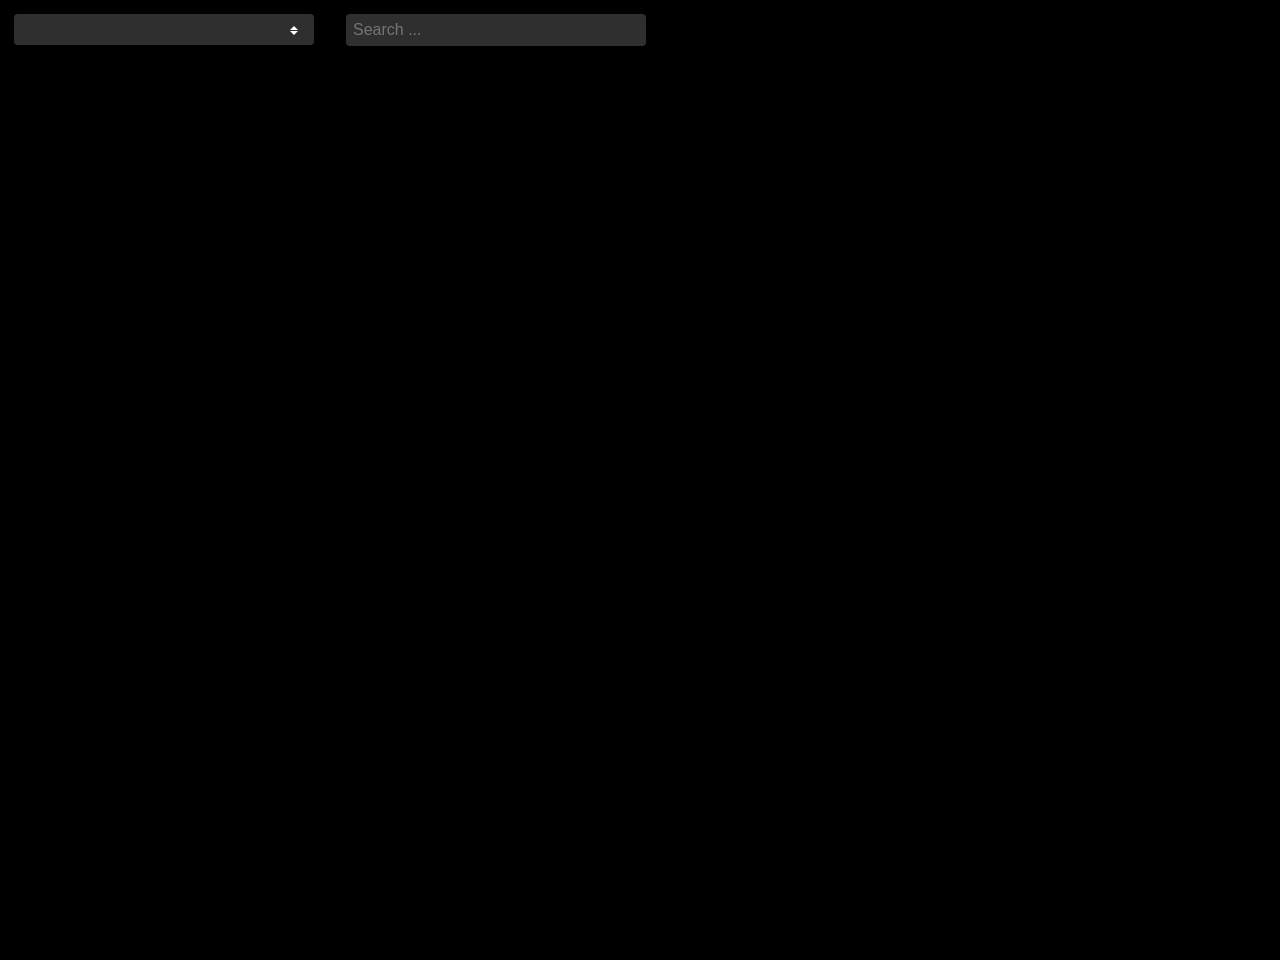
==== index.html @ 9c30bbc8 "Initial Commit" ====
<!DOCTYPE html>
<html>
    <head>
        <title>WEmulator - Arcade</title>
        <meta name = viewport content = "width = device-width, initial-scale = 1">
        <style>
             body, html {
                height: 100%;
                margin: 0;
                background-color: black;
                color: white;
            }

            #search {
                display: inline-block;
                width: 300px;
                max-width: calc(100% - 28px);
                margin: 14px;
                appearance: none;
                /*  safari  */
                -webkit-appearance: none;
                font-size: 16px;
                padding: 7px;
                background-color: #333333EE;
                border: 0px solid transparent;
                border-radius: 0.25rem;
                color: white;
                cursor: pointer;
            }

            select {
                appearance: none;
                /*  safari  */
                -webkit-appearance: none;
                width: 100%;
                /*  other styles for aesthetics */
                font-size: 16px;
                padding: 7px 32px 7px 7px;
                background-color: #333333EE;
                border: 0px solid transparent;
                border-radius: 0.25rem;
                color: white;
                cursor: pointer;
            }

            #systems {
                margin: 14px;
                width: 300px;
                max-width: calc(100% - 28px);
                position: relative;
                display: inline-block;
            }

            #systems::before,
            #systems::after {
                --size: 0.3rem;
                content: "";
                position: absolute;
                right: 1rem;
                pointer-events: none;
            }

            #systems::before {
                border-left: var(--size) solid transparent;
                border-right: var(--size) solid transparent;
                border-bottom: var(--size) solid white;
                top: 40%;
            }

            #systems::after {
                border-left: var(--size) solid transparent;
                border-right: var(--size) solid transparent;
                border-top: var(--size) solid white;
                top: 55%;
            }

            #arcade {
                width: 100%;
                height: 100%;
                display: block;
            }

            #arcade a {
                width: calc((100% / 4) - (3 * 7px));
                height: calc((100% / 3) - (2 * 7px));
                display: inline-block;
                border-radius: 14px;
                overflow: hidden;
                margin: 7px;
            }

            /* Extra small devices (phones, 600px and down) */
            @media only screen and (max-width: 600px) {
                #arcade a {
                    width: calc((100% / 1) - (0 * 7px));
                    height: calc((100% / 2) - (2 * 7px));
                }
            }
            /* Small devices (portrait tablets and large phones, 600px and up) */
            @media only screen and (min-width: 600px) {
                #arcade a {
                    width: calc((100% / 2) - (2 * 7px));
                    height: calc((100% / 2) - (2 * 7px));
                }
            }
            /* Medium devices (landscape tablets, 768px and up) */
            @media only screen and (min-width: 768px) {

                #arcade a {
                    width: calc((100% / 4) - (3 * 7px));
                    height: calc((100% / 3) - (2 * 7px));
                }
            }
            /* Large devices (laptops/desktops, 992px and up) */
            @media only screen and (min-width: 992px) {
                #arcade a {
                    width: calc((100% / 5) - (4 * 7px));
                    height: calc((100% / 4) - (3 * 7px));
                }
            }
            /* Extra large devices (large laptops and desktops, 1200px and up) */
            @media only screen and (min-width: 1200px) {
                #arcade a {
                    width: calc((100% / 6) - (5 * 7px));
                    height: calc((100% / 5) - (4 * 7px));
                }
            }

            #arcade a img {
                object-fit: contain;
                max-width: 100%;
                max-height: 100%;
                border-radius: 14px;
                display: block;
                overflow: hidden;
                margin: 0 auto;
            }
        </style>
    </head>
    <body>
        <div id="systems">
            <select id="system" onchange="filterArcade(this)">
                <option value="all">All</option>
                <option value="gb">Game Boy</option>
                <option value="gbc">Game Boy Color</option>
                <option value="gba">Game Boy Advance</option>
                <option value="nes">Nintendo Entertainment System</option>
                <option value="snes">Super Nintendo Entertainment System</option>
                <option value="n64">Nintendo 64</option>
                <option value="nds">Nintendo DS</option>
                <option value="psx">Playstation One</option>
                <option value="segaMD">Sega Genesis</option>
            </select>
        </div>
        <input id="search" type="search" placeholder="Search ..." oninput="search(this)" />
        <div id="arcade">
        </div>
        <script>
            function basename(path) {
                return path.split('/').reverse()[0];
            }

            function append(selector, html) {
                document.querySelector (selector).innerHTML += html;
            }

            function clear(selector) {
                document.querySelector (selector).innerHTML = '';
            }

            function system() {
                return window.location.hash.substr(1);
            }

            fetch('roms/map.json').then(response => {
                return response.json();
            }).then(data => {
                window.gameList = {};
                data[0]['contents'].forEach(gamedir => {
                    window.gameList[basename(gamedir['name'])] = [];
                    (gamedir['contents'] ?? []).forEach(game => {
                        window.gameList[basename(gamedir['name'])].push(basename(game['name']));
                    });
                });
                buildArcade(window.gameList);

            }).catch(err => {
                console.error(err);
                alert("No Game List available. Be sure to run the mapper to set the list of your games for the arcade to load properly.");
                if(confirm("Do you just want to load the player and manually select your game for now?")) {
                    window.location.href = 'play.html';
                }
            }); 

            document.getElementById('system').value = system();
            window.onhashchange = function () {
                document.getElementById('system').value = system();
            }

            function filterArcade(selectObject) {
                window.location.hash = selectObject.value;
                buildArcade(window.gameList);
            }

            function buildArcade() {
                clear('#arcade');
                Object.entries(window.gameList).forEach(([systemDir, games]) => {
                    if(system() !== "all" && systemDir !== system()) {
                        return;
                    }
                    games.forEach(game => {
                        const gamePath = `roms/${systemDir}/${game}`;
                        const gameTitle = game.split('.')[0];
                        if((window.searchCriteria ?? '').length > 2 && !gameTitle.toLowerCase().includes(window.searchCriteria.toLowerCase())) {
                            return;
                        }
                        append('#arcade', `<a href="play.html?game=${gamePath}" title="${gameTitle}"><img src="${gamePath.replace('.zip', '')}.jpg" alt="${gameTitle}" /></a>`)
                    });
                });
            }

            function search(e) {
                window.searchCriteria = e.value;
                buildArcade();
            }

        </script>
    </body>
</html>
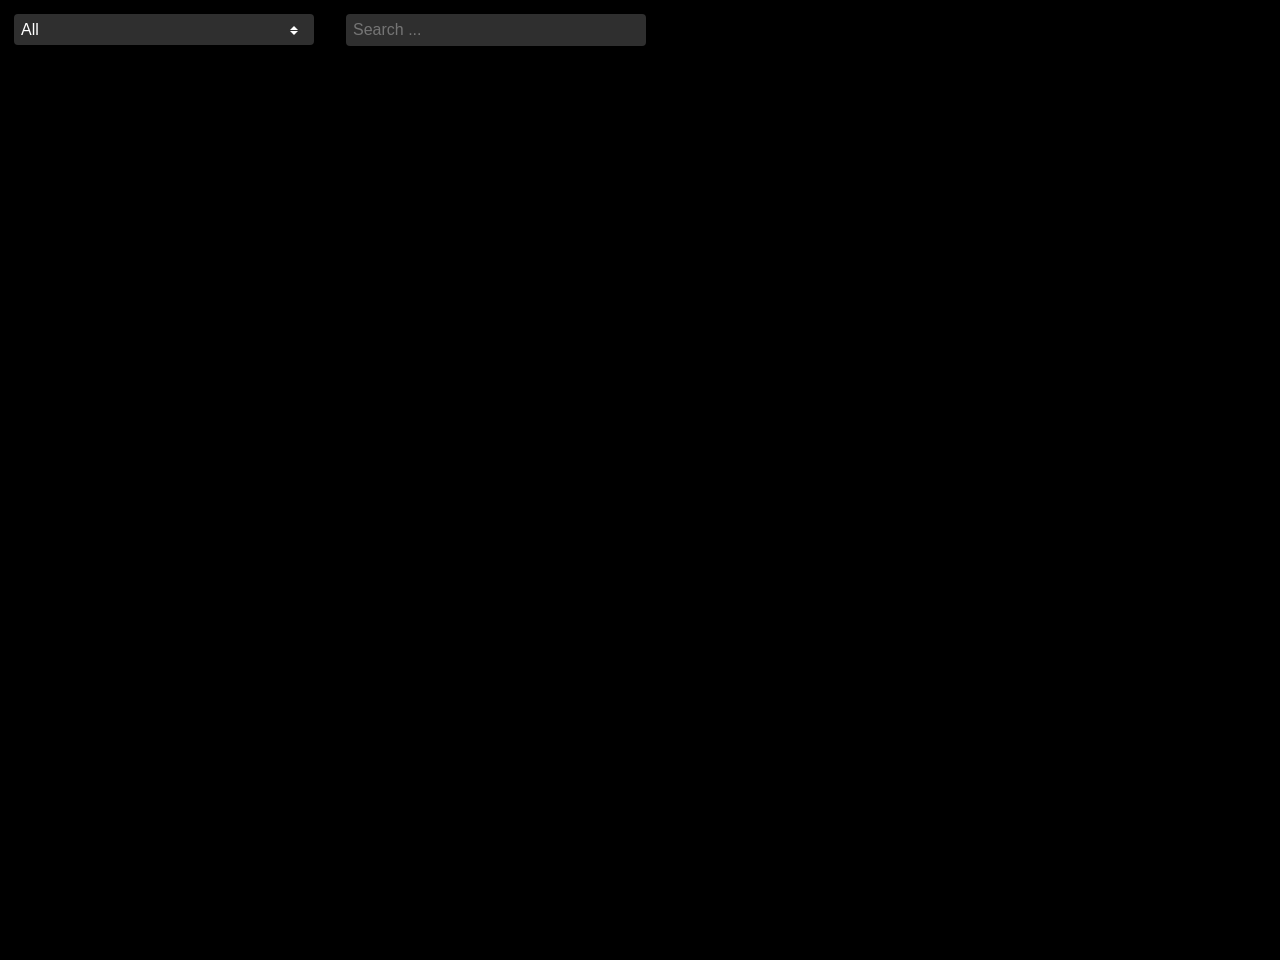
==== commit 7eb91dd3: "initial commit" ====
--- a/index.html
+++ b/index.html
@@ -169,7 +169,12 @@
             }
 
             function system() {
-                return window.location.hash.substr(1);
+                let current = window.location.hash.substr(1)
+                if (current.length == 0) {
+                    current = 'all';
+                    window.location.hash = current;
+                };
+                return current;
             }
 
             fetch('roms/map.json').then(response => {
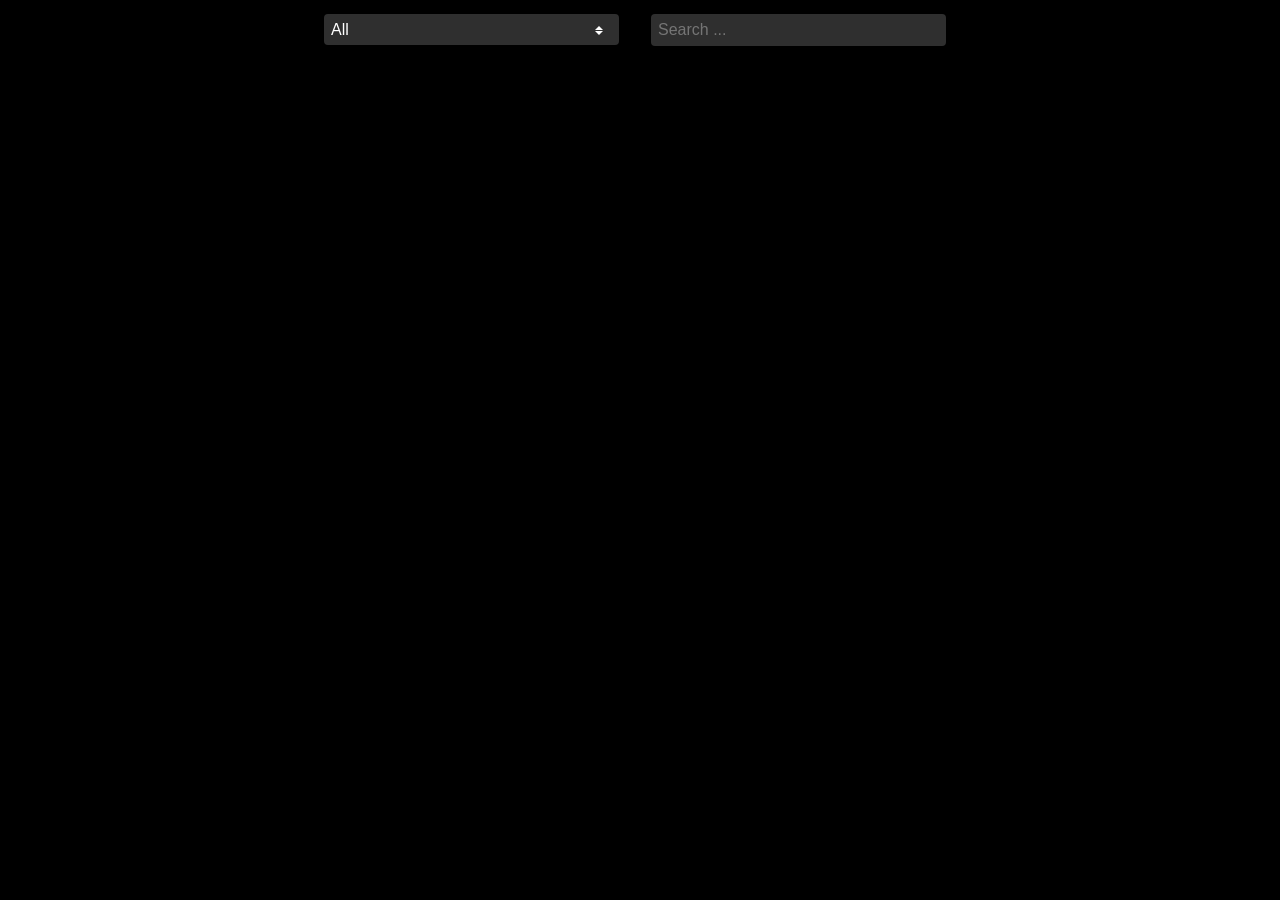
==== commit 006fdce1: "support basic php webserver with cloud saving functionality" ====
--- a/index.html
+++ b/index.html
@@ -3,6 +3,8 @@
     <head>
         <title>WEmulator - Arcade</title>
         <meta name = viewport content = "width = device-width, initial-scale = 1">
+        <meta name="apple-mobile-web-app-capable" content="yes">
+        <link rel="manifest" href="manifest.json">
         <style>
              body, html {
                 height: 100%;
@@ -11,10 +13,18 @@
                 color: white;
             }
 
-            #search {
+            #navigation {
+                position: sticky;
+                display: block;
+                margin: 0 auto;
+                top: 0px;
+                width: fit-content;
+            }
+
+            input {
                 display: inline-block;
                 width: 300px;
-                max-width: calc(100% - 28px);
+                max-width: calc(50% - 35px);
                 margin: 14px;
                 appearance: none;
                 /*  safari  */
@@ -46,7 +56,7 @@
             #systems {
                 margin: 14px;
                 width: 300px;
-                max-width: calc(100% - 28px);
+                max-width: calc(50% - 35px);
                 position: relative;
                 display: inline-block;
             }
@@ -76,13 +86,19 @@
 
             #arcade {
                 width: 100%;
-                height: 100%;
+                height: calc(100% - 64px);
                 display: block;
+                overflow: scroll;
+                margin-top: -64px;
+                padding-top: 64px;
+                text-align: center;
             }
 
             #arcade a {
-                width: calc((100% / 4) - (3 * 7px));
-                height: calc((100% / 3) - (2 * 7px));
+                width: calc((100% / 4) - (8 * 7px));
+                height: calc((100% / 3) - (6 * 7px));
+                min-height: 250px;
+                min-width: 250px;
                 display: inline-block;
                 border-radius: 14px;
                 overflow: hidden;
@@ -92,37 +108,37 @@
             /* Extra small devices (phones, 600px and down) */
             @media only screen and (max-width: 600px) {
                 #arcade a {
-                    width: calc((100% / 1) - (0 * 7px));
-                    height: calc((100% / 2) - (2 * 7px));
+                    width: calc((100% / 1) - (2 * 7px));
+                    height: calc((100% / 2) - (4 * 7px));
                 }
             }
             /* Small devices (portrait tablets and large phones, 600px and up) */
             @media only screen and (min-width: 600px) {
                 #arcade a {
-                    width: calc((100% / 2) - (2 * 7px));
-                    height: calc((100% / 2) - (2 * 7px));
+                    width: calc((100% / 2) - (4 * 7px));
+                    height: calc((100% / 2) - (4 * 7px));
                 }
             }
             /* Medium devices (landscape tablets, 768px and up) */
             @media only screen and (min-width: 768px) {
 
                 #arcade a {
-                    width: calc((100% / 4) - (3 * 7px));
-                    height: calc((100% / 3) - (2 * 7px));
+                    width: calc((100% / 4) - (8 * 7px));
+                    height: calc((100% / 3) - (6 * 7px));
                 }
             }
             /* Large devices (laptops/desktops, 992px and up) */
             @media only screen and (min-width: 992px) {
                 #arcade a {
-                    width: calc((100% / 5) - (4 * 7px));
-                    height: calc((100% / 4) - (3 * 7px));
+                    width: calc((100% / 5) - (10 * 7px));
+                    height: calc((100% / 4) - (8 * 7px));
                 }
             }
             /* Extra large devices (large laptops and desktops, 1200px and up) */
             @media only screen and (min-width: 1200px) {
                 #arcade a {
-                    width: calc((100% / 6) - (5 * 7px));
-                    height: calc((100% / 5) - (4 * 7px));
+                    width: calc((100% / 6) - (12 * 7px));
+                    height: calc((100% / 5) - (10 * 7px));
                 }
             }
 
@@ -138,24 +154,33 @@
         </style>
     </head>
     <body>
-        <div id="systems">
-            <select id="system" onchange="filterArcade(this)">
-                <option value="all">All</option>
-                <option value="gb">Game Boy</option>
-                <option value="gbc">Game Boy Color</option>
-                <option value="gba">Game Boy Advance</option>
-                <option value="nes">Nintendo Entertainment System</option>
-                <option value="snes">Super Nintendo Entertainment System</option>
-                <option value="n64">Nintendo 64</option>
-                <option value="nds">Nintendo DS</option>
-                <option value="psx">Playstation One</option>
-                <option value="segaMD">Sega Genesis</option>
-            </select>
+        <div id="navigation">
+            <div id="systems">
+                <select id="system" onchange="filterArcade(this)">
+                    <option value="all">All</option>
+                    <option value="gb">Game Boy</option>
+                    <option value="gbc">Game Boy Color</option>
+                    <option value="gba">Game Boy Advance</option>
+                    <option value="nes">Nintendo Entertainment System</option>
+                    <option value="snes">Super Nintendo Entertainment System</option>
+                    <option value="n64">Nintendo 64</option>
+                    <option value="nds">Nintendo DS</option>
+                    <option value="psx">Playstation One</option>
+                    <option value="segaMD">Sega Genesis</option>
+                </select>
+            </div>
+            <input id="search" type="search" placeholder="Search ..." oninput="search(this)" />
         </div>
-        <input id="search" type="search" placeholder="Search ..." oninput="search(this)" />
         <div id="arcade">
         </div>
         <script>
+            const queryString = window.location.search;
+            const urlParams = new URLSearchParams(queryString);
+
+            if (urlParams.get('cloudSaves')) {
+                window.useServerForSaves = true;
+            }
+
             function basename(path) {
                 return path.split('/').reverse()[0];
             }
@@ -219,7 +244,7 @@
                         if((window.searchCriteria ?? '').length > 2 && !gameTitle.toLowerCase().includes(window.searchCriteria.toLowerCase())) {
                             return;
                         }
-                        append('#arcade', `<a href="play.html?game=${gamePath}" title="${gameTitle}"><img src="${gamePath.replace('.zip', '')}.jpg" alt="${gameTitle}" /></a>`)
+                        append('#arcade', `<a href="play.html?game=${gamePath}${window.useServerForSaves ? '&cloudSaves=1' : ''}" title="${gameTitle}"><img src="${gamePath.replace('.zip', '')}.jpg" alt="${gameTitle}" /></a>`)
                     });
                 });
             }
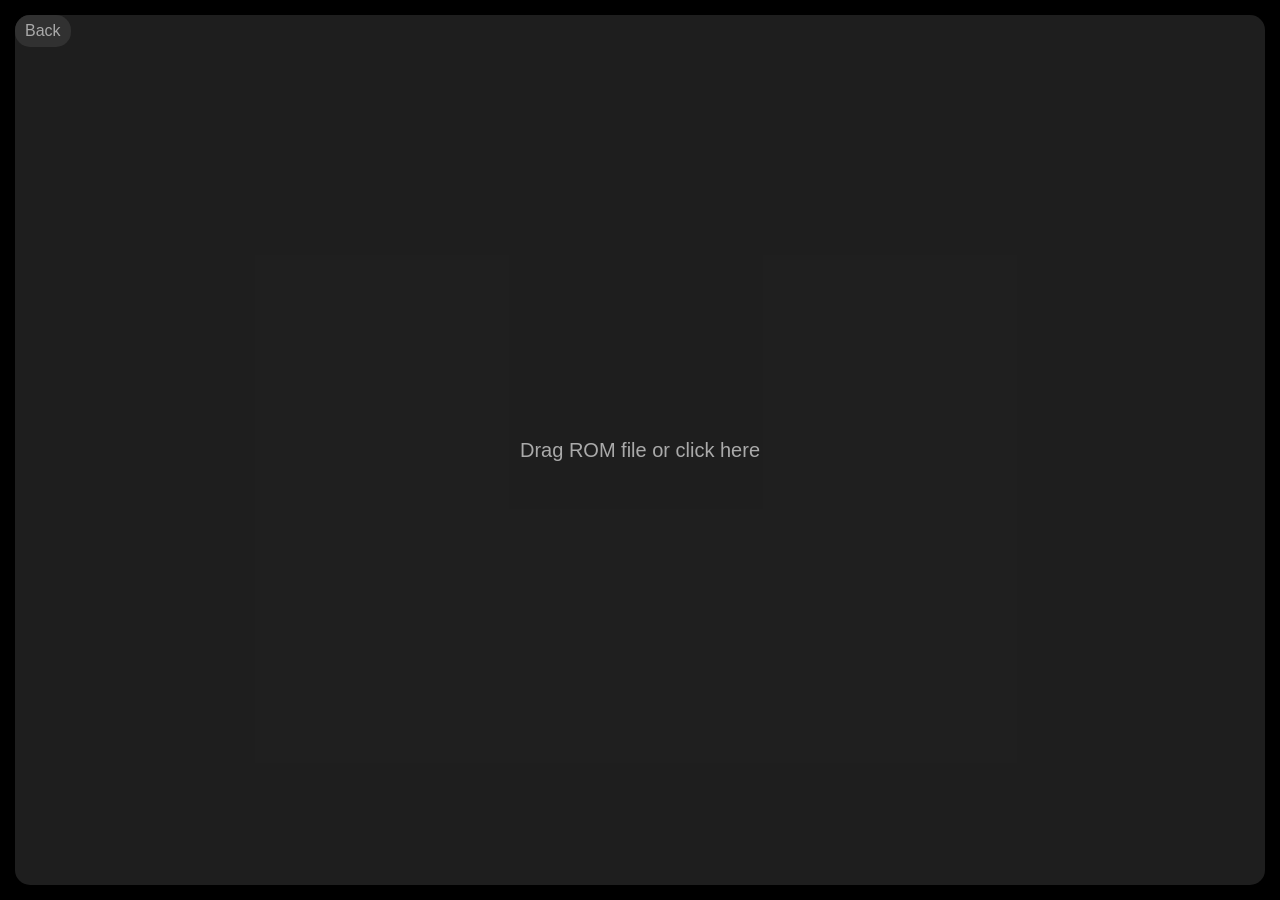
==== commit bad9f688: "allow demo to run without map file automatically" ====
--- a/index.html
+++ b/index.html
@@ -3,8 +3,15 @@
     <head>
         <title>WEmulator - Arcade</title>
         <meta name = viewport content = "width = device-width, initial-scale = 1">
+        <link rel="icon" type="image/png" href="apple-touch-icon.png">
+        <link rel="apple-touch-icon" href="apple-touch-icon.png">
+        <link rel="manifest" href="manifest.json">
+        <link rel="shortcut icon" href="favicon.ico">
+        <meta name="apple-mobile-web-app-title" content="WEmu">
+        <meta name="application-name" content="WEmu">
         <meta name="apple-mobile-web-app-capable" content="yes">
-        <link rel="manifest" href="manifest.json">
+        <meta name="apple-mobile-web-app-status-bar-style" content="black">
+        <meta name="theme-color" content="#000000">
         <style>
              body, html {
                 height: 100%;
@@ -174,13 +181,6 @@
         <div id="arcade">
         </div>
         <script>
-            const queryString = window.location.search;
-            const urlParams = new URLSearchParams(queryString);
-
-            if (urlParams.get('cloudSaves')) {
-                window.useServerForSaves = true;
-            }
-
             function basename(path) {
                 return path.split('/').reverse()[0];
             }
@@ -216,11 +216,9 @@
 
             }).catch(err => {
                 console.error(err);
-                alert("No Game List available. Be sure to run the mapper to set the list of your games for the arcade to load properly.");
-                if(confirm("Do you just want to load the player and manually select your game for now?")) {
-                    window.location.href = 'play.html';
-                }
-            }); 
+                window.location.href = 'play.html';
+                console.log("No Game List available. Be sure to run the mapper to set the list of your games for the arcade to load properly.");
+            });
 
             document.getElementById('system').value = system();
             window.onhashchange = function () {
@@ -244,7 +242,7 @@
                         if((window.searchCriteria ?? '').length > 2 && !gameTitle.toLowerCase().includes(window.searchCriteria.toLowerCase())) {
                             return;
                         }
-                        append('#arcade', `<a href="play.html?game=${gamePath}${window.useServerForSaves ? '&cloudSaves=1' : ''}" title="${gameTitle}"><img src="${gamePath.replace('.zip', '')}.jpg" alt="${gameTitle}" /></a>`)
+                        append('#arcade', `<a href="play.html?game=${gamePath}" title="${gameTitle}"><img loading="lazy" src="${gamePath.replace('.zip', '')}.jpg" alt="${gameTitle}" /></a>`)
                     });
                 });
             }
@@ -256,4 +254,4 @@
 
         </script>
     </body>
-</html>+</html>
